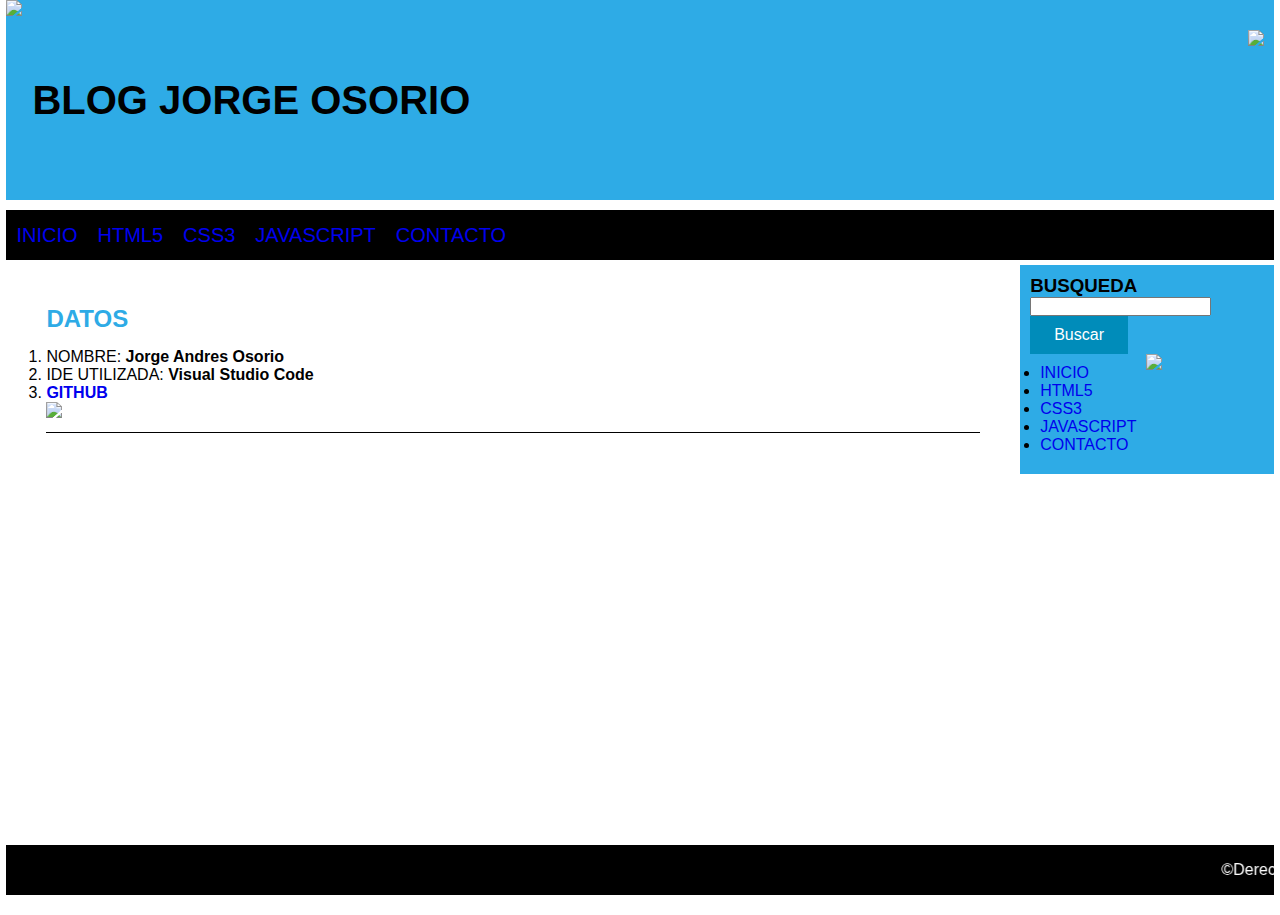
==== index.html @ f966f5b9 "initial commit" ====
<!DOCTYPE html>
<html lang="en">
<head>
    <meta charset="UTF-8">
    <meta http-equiv="X-UA-Compatible" content="IE=edge">
    <meta name="viewport" content="width=device-width, initial-scale=1.0">
    <link rel="stylesheet" href="estilo.css"/>
    <title>Blog</title>
</head>
<body>
    <main>
        <header>
            <img class="logo" src="img/logo.png">
            <img class="code" src="img/simbolo.png">
           <h1>BLOG JORGE OSORIO</h1>
        </header>
        <nav>
            <ul>
                <li>
                    <a href="index.html">INICIO</a>
                </li>
                <li>
                    <a href="html.html">HTML5</a>
                </li>
                <li>
                    <a href="css.html">CSS3</a>
                </li>
                <li>
                    <a href="javascript.html">JAVASCRIPT</a>
                </li>
                <li>
                    <a href="formulario.html">CONTACTO</a>
                </li>
            </ul>
        </nav>
        <div class="clear"></div>
        <section id="contenido">
            
                <h2>DATOS</h2> 
            <article class="article">
                <ol>
                     <li>NOMBRE: <strong>Jorge Andres Osorio</strong></li> 
                     <li>IDE UTILIZADA: <strong>Visual Studio Code</strong></li> 
                     <li><a href="https://github.com/jaosoriosalazar"><strong>GITHUB</strong></a></li> 
                     <img src="img/code.png" height="400px">
                </ol>
            </article>  
             
         </section>
        
         <aside>
            <h3>BUSQUEDA</h3>
            <form>
                <input type="text"/>
                <input class="button" type="submit" value="Buscar">
            </form>
            <lateral id="lateral">
                <ul>
                    <li>
                        <a href="index.html">INICIO</a>
                    </li>
                    <li>
                        <a href="html.html">HTML5</a>
                    </li>
                    <li>
                        <a href="css.html">CSS3</a>
                    </li>
                    <li>
                        <a href="javascript.html">JAVASCRIPT</a>
                    </li>
                    <li>
                        <a href="formulario.html">CONTACTO</a>
                    </li>
                </ul>
            </lateral>
            <img src="img/codificador.png" height="300px">

         </aside>

         <div class="clear"></div>

        <footer>
           <marquee>©Derechos Reservados Jorge Osorio</marquee> 
        </footer>
    </main>
 
</body>
</html>
---- estilo.css ----
*{
    margin:0px;
    padding:0px;
}

body{
    background: white;
    font-family: Arial, Helvetica, sans-serif;
}

main{
    width: 99%;
    margin: 0px auto;
}

header h1{
    background: #2eabe6;
    height: 200px;
    width: 100%;
    text-align: left;
    line-height: 200px;
    color: black;
    border-bottom: 10px solid white;
    font-size: 40px;
}

.logo{
    float: left;
    height: 200px;
    margin-right: 10px;


}

.code{
    padding-top: 30px;
    float: right;
    height: 100px;
    margin-right: 10px;
    


}

nav{
    background: black;
    height: 50px;
    border-bottom: 5px solid white;
    
    
}

nav ul li{
    float: left;
    list-style: none;
    margin: 10px;
    color: white;
    font-size: 20px;
    line-height: 30px;
}

a{
text-decoration: none;
}

.clear{
    clear: both;
}

#contenido{
    float: left;
    width:calc(80% - 80px);
    min-height: 500px;
    background: white;
    padding: 40px;
}

.article{
    color: black;
    margin-top: 15px;
    margin-bottom: 15px;
    padding-bottom: 10px;
    border-bottom: 1px solid black;
}
aside{
    float: left;
    width: calc(20% - 20px);
    min-height: 50px;
    background: #2eabe6;
    padding: 10px ;
    height: 90%;
    
    
}

#lateral{
    float: left;
    padding: 10px ;
    height: 90%;
    
}

footer{
    background: black;
    color: white;
    text-align: center;
    height: 50px;
    line-height: 50px;
    
}

h2{
    color:  #2eabe6;
}

.button {
  background-color: #008CBA;
  border: none;
  color: white;
  padding: 10px 24px;;
  text-align: center;
  text-decoration: none;
  display: inline-block;
  font-size: 16px;
}
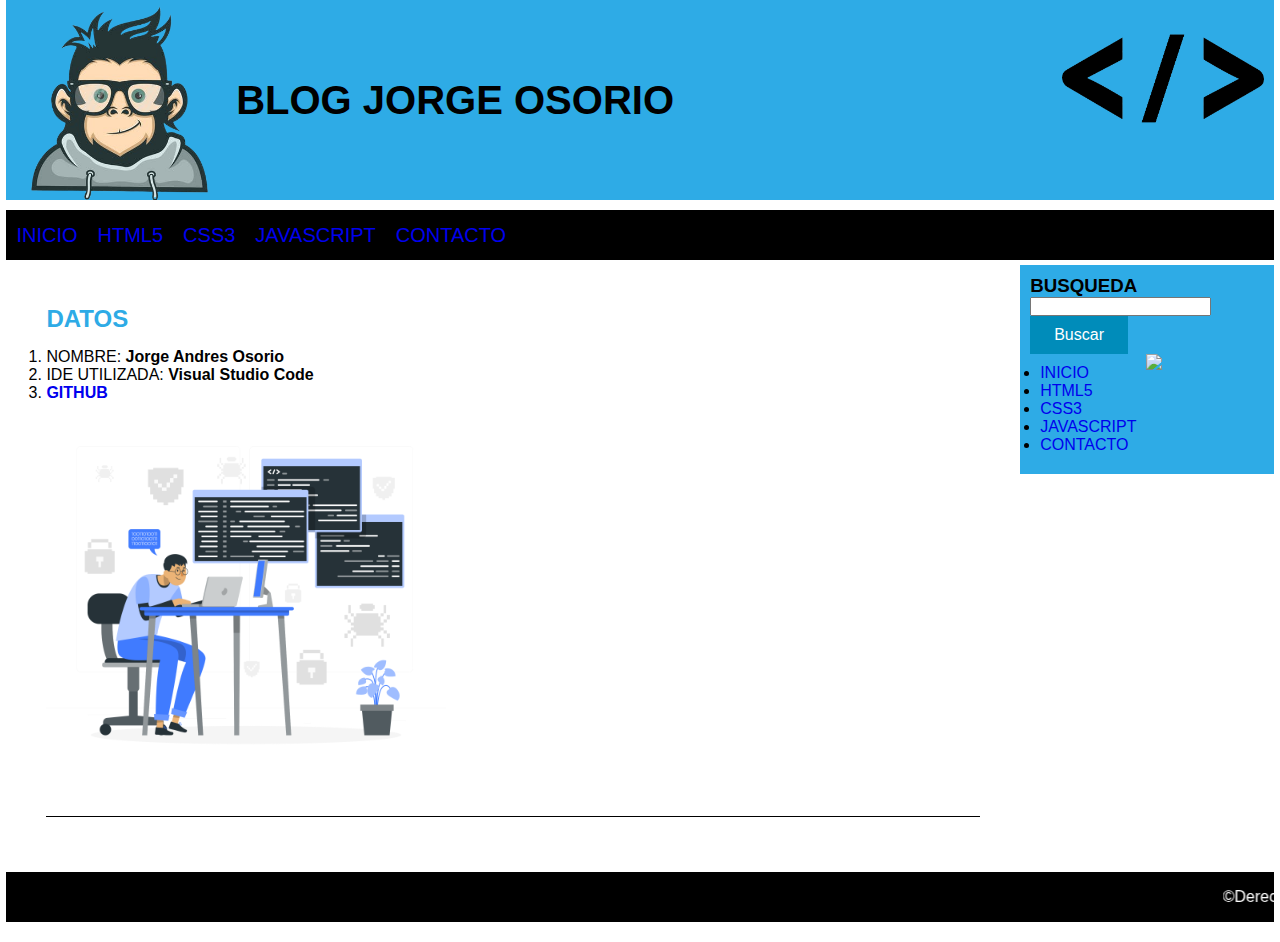
==== commit fad67bd5: "Update index.html" ====
--- a/index.html
+++ b/index.html
@@ -10,8 +10,8 @@
 <body>
     <main>
         <header>
-            <img class="logo" src="img/logo.png">
-            <img class="code" src="img/simbolo.png">
+            <img class="logo" src="logo.png">
+            <img class="code" src="simbolo.png">
            <h1>BLOG JORGE OSORIO</h1>
         </header>
         <nav>
@@ -42,7 +42,7 @@
                      <li>NOMBRE: <strong>Jorge Andres Osorio</strong></li> 
                      <li>IDE UTILIZADA: <strong>Visual Studio Code</strong></li> 
                      <li><a href="https://github.com/jaosoriosalazar"><strong>GITHUB</strong></a></li> 
-                     <img src="img/code.png" height="400px">
+                     <img src="code.png" height="400px">
                 </ol>
             </article>  
              
@@ -85,4 +85,4 @@
     </main>
  
 </body>
-</html>+</html>
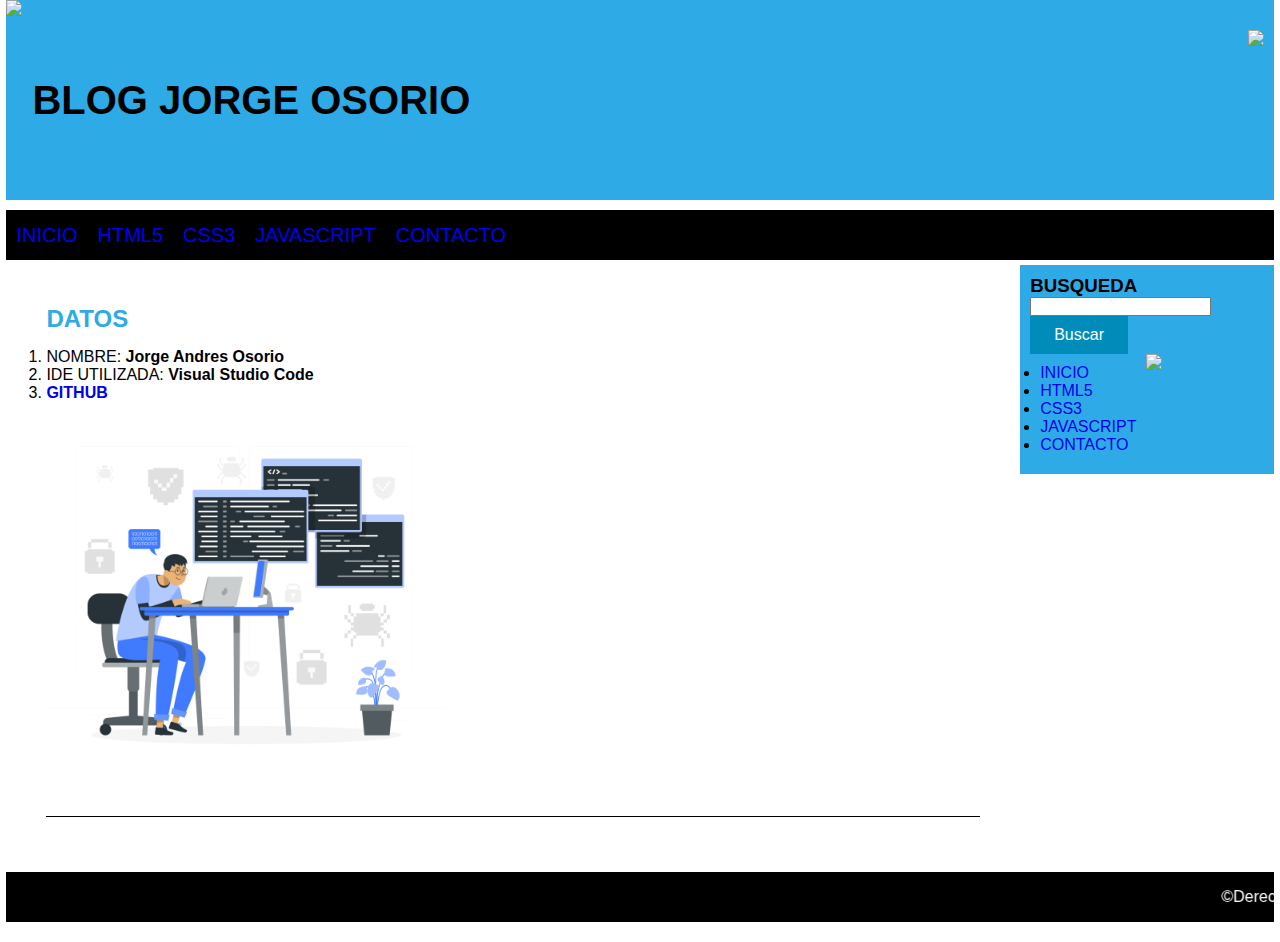
==== commit ccb63db1: "Update index.html" ====
--- a/index.html
+++ b/index.html
@@ -10,8 +10,8 @@
 <body>
     <main>
         <header>
-            <img class="logo" src="logo.png">
-            <img class="code" src="simbolo.png">
+            <img class="logo" src="jaosoriosalazar.github.io/logo.png">
+            <img class="code" src="jaosoriosalazar.github.io/simbolo.png">
            <h1>BLOG JORGE OSORIO</h1>
         </header>
         <nav>
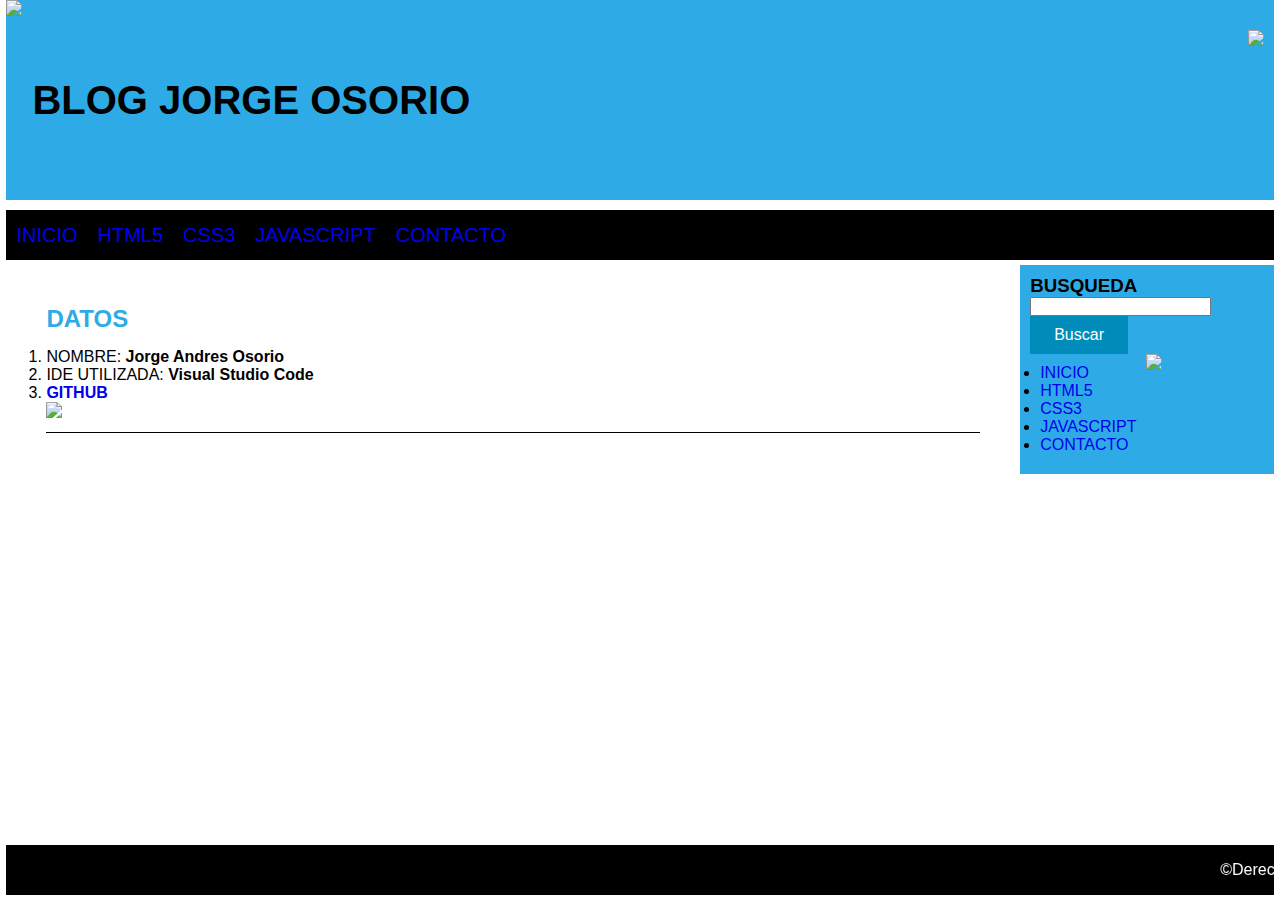
==== commit 7405b6cb: "Update index.html" ====
--- a/index.html
+++ b/index.html
@@ -42,7 +42,7 @@
                      <li>NOMBRE: <strong>Jorge Andres Osorio</strong></li> 
                      <li>IDE UTILIZADA: <strong>Visual Studio Code</strong></li> 
                      <li><a href="https://github.com/jaosoriosalazar"><strong>GITHUB</strong></a></li> 
-                     <img src="code.png" height="400px">
+                     <img src="jaosoriosalazar.github.io/code.png" height="400px">
                 </ol>
             </article>  
              
@@ -73,7 +73,7 @@
                     </li>
                 </ul>
             </lateral>
-            <img src="img/codificador.png" height="300px">
+            <img src="jaosoriosalazar.github.io/codificador.png" height="300px">
 
          </aside>
 
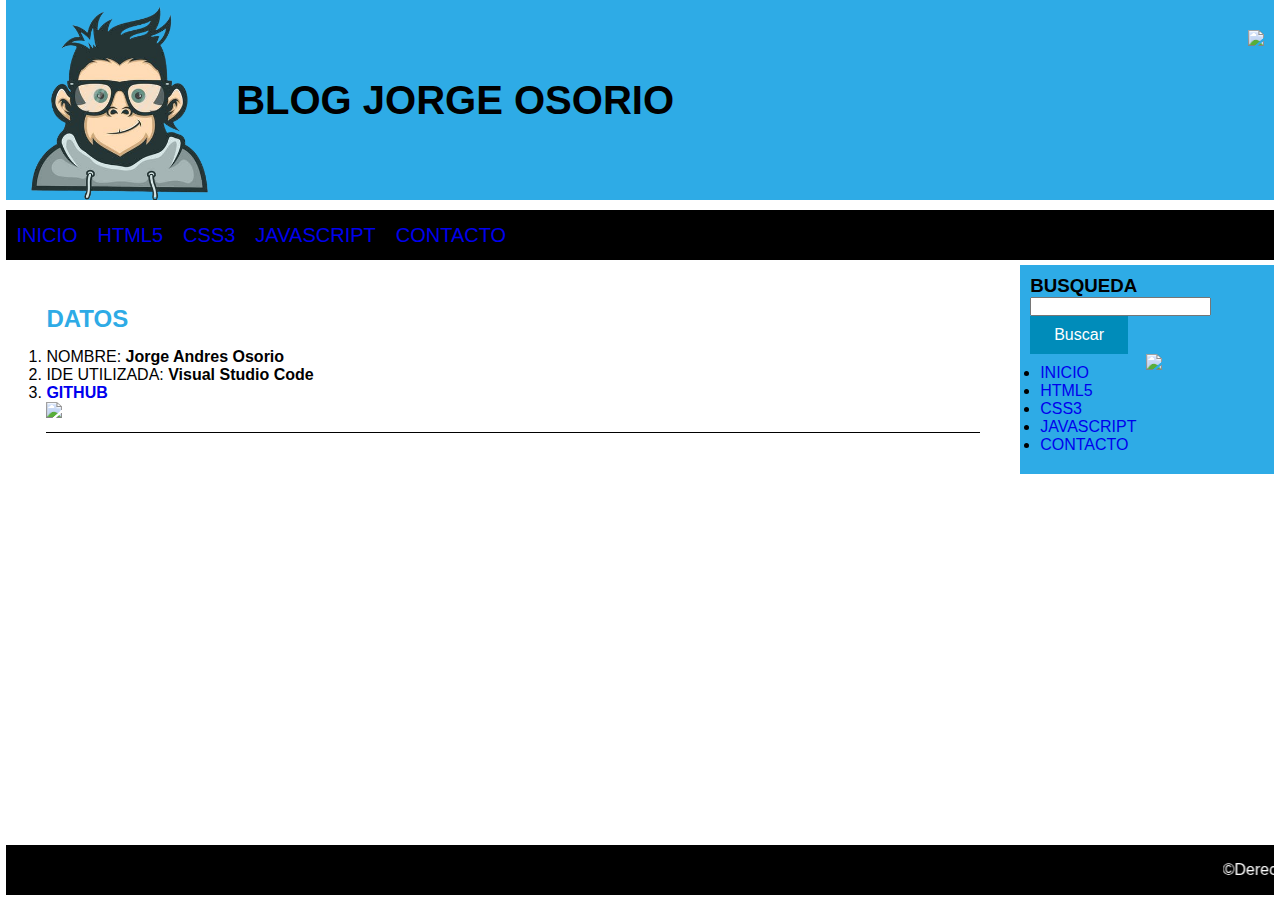
==== commit ee9e5d96: "Update index.html" ====
--- a/index.html
+++ b/index.html
@@ -10,7 +10,7 @@
 <body>
     <main>
         <header>
-            <img class="logo" src="jaosoriosalazar.github.io/logo.png">
+            <img class="logo" src="logo.png">
             <img class="code" src="jaosoriosalazar.github.io/simbolo.png">
            <h1>BLOG JORGE OSORIO</h1>
         </header>
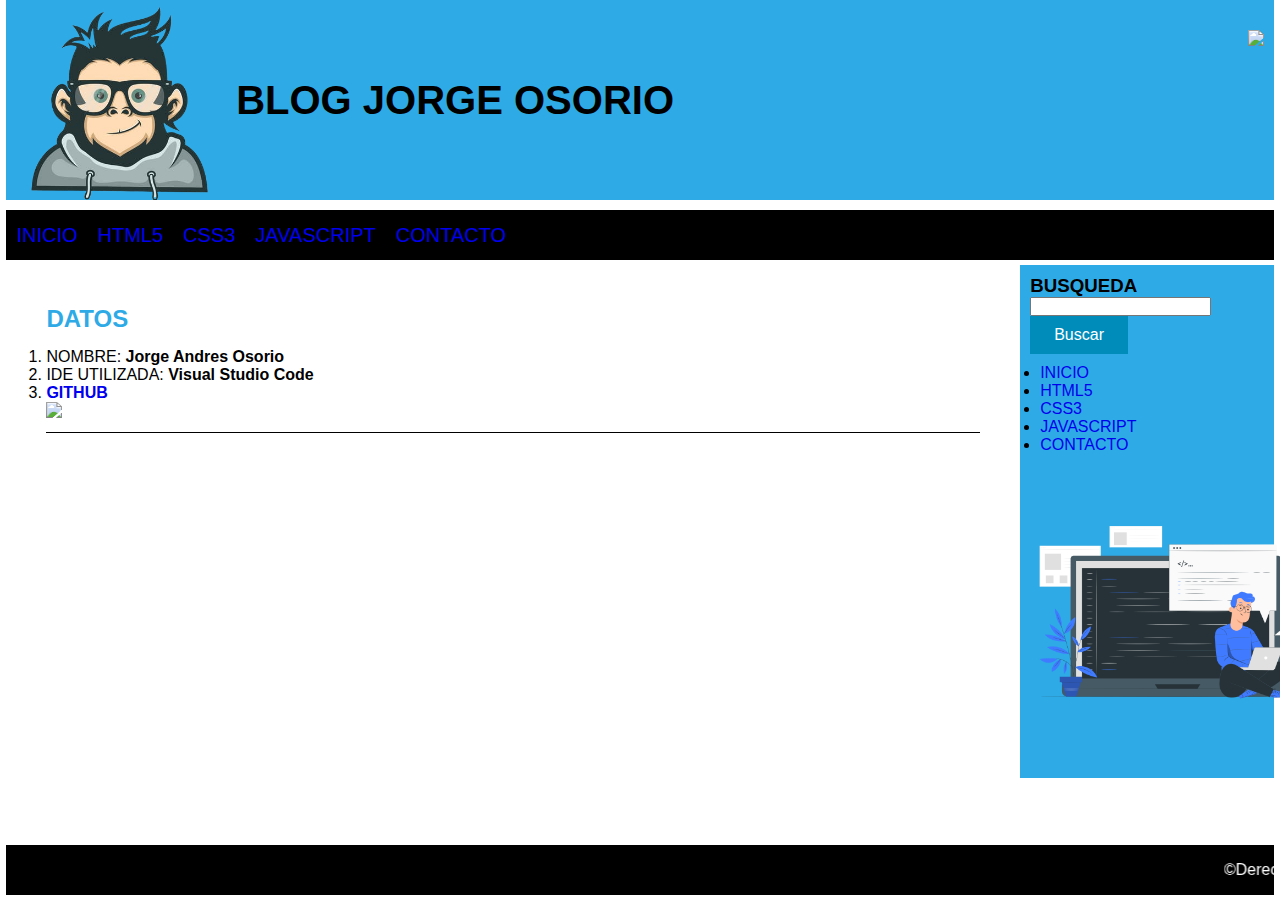
==== commit 198a820f: "Update index.html" ====
--- a/index.html
+++ b/index.html
@@ -73,7 +73,7 @@
                     </li>
                 </ul>
             </lateral>
-            <img src="jaosoriosalazar.github.io/codificador.png" height="300px">
+            <img src="codificador.png" height="300px">
 
          </aside>
 
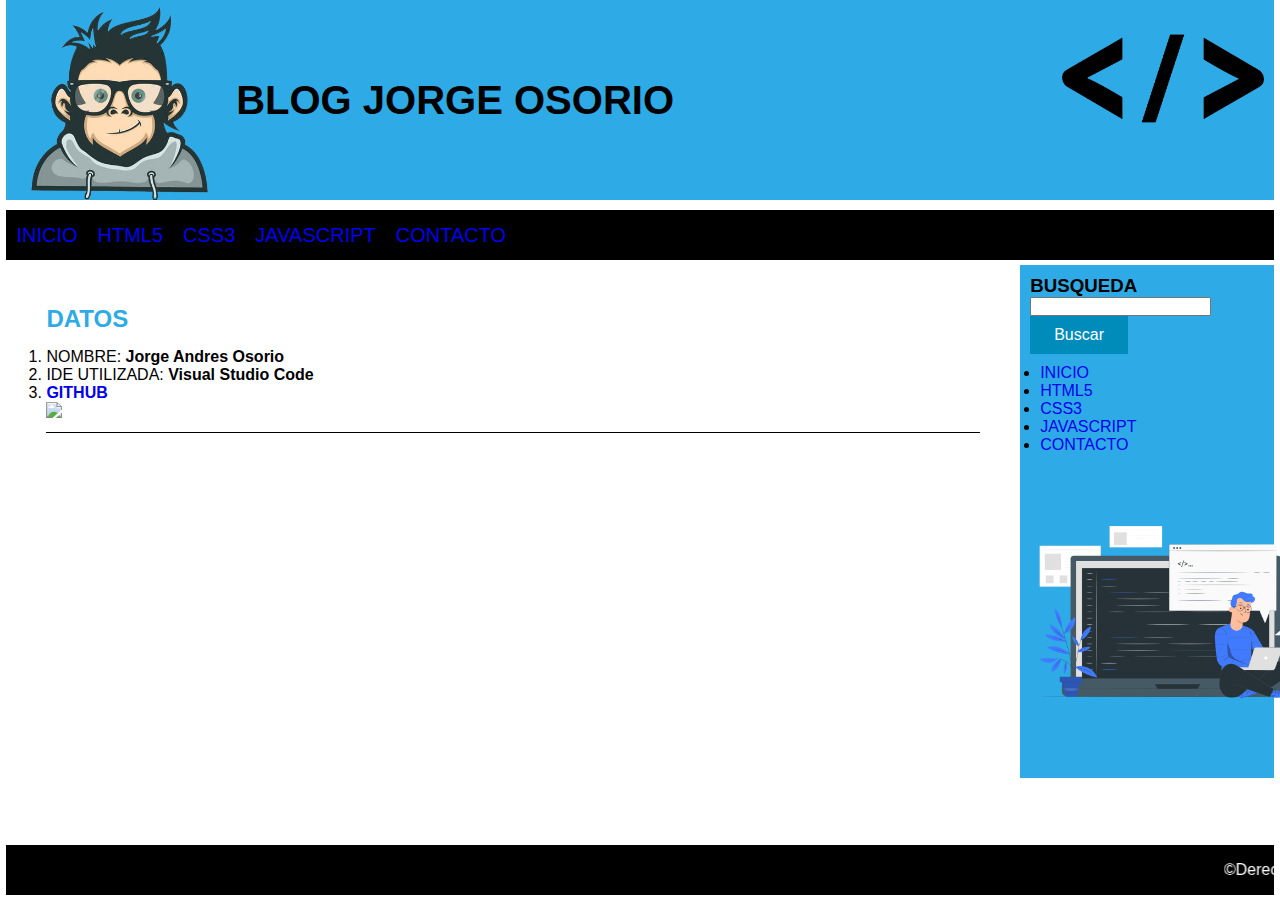
==== commit 7f0a2f17: "Update index.html" ====
--- a/index.html
+++ b/index.html
@@ -11,7 +11,7 @@
     <main>
         <header>
             <img class="logo" src="logo.png">
-            <img class="code" src="jaosoriosalazar.github.io/simbolo.png">
+            <img class="code" src="simbolo.png">
            <h1>BLOG JORGE OSORIO</h1>
         </header>
         <nav>
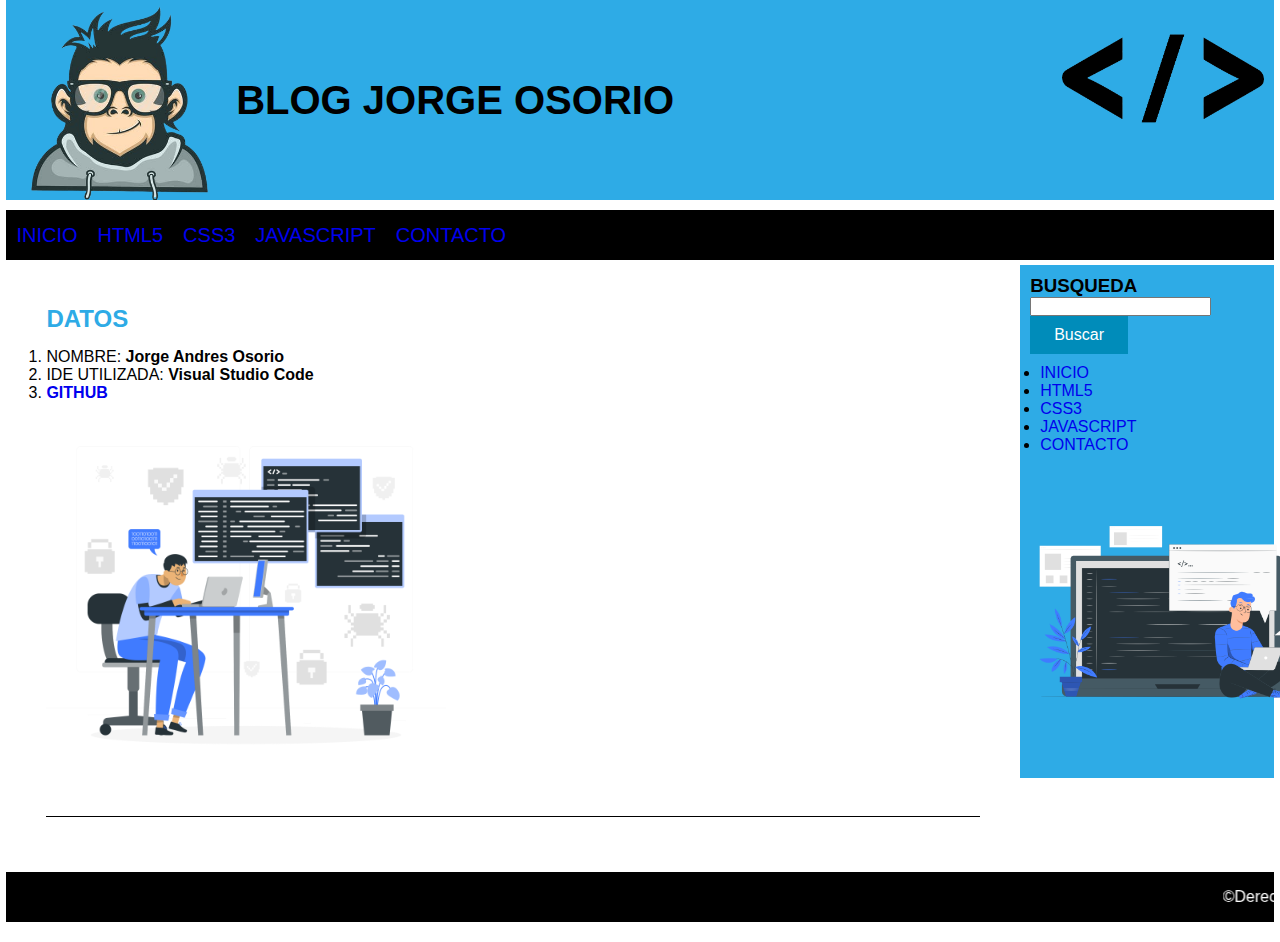
==== commit 52dd3828: "Update index.html" ====
--- a/index.html
+++ b/index.html
@@ -42,7 +42,7 @@
                      <li>NOMBRE: <strong>Jorge Andres Osorio</strong></li> 
                      <li>IDE UTILIZADA: <strong>Visual Studio Code</strong></li> 
                      <li><a href="https://github.com/jaosoriosalazar"><strong>GITHUB</strong></a></li> 
-                     <img src="jaosoriosalazar.github.io/code.png" height="400px">
+                     <img src="code.png" height="400px">
                 </ol>
             </article>  
              
